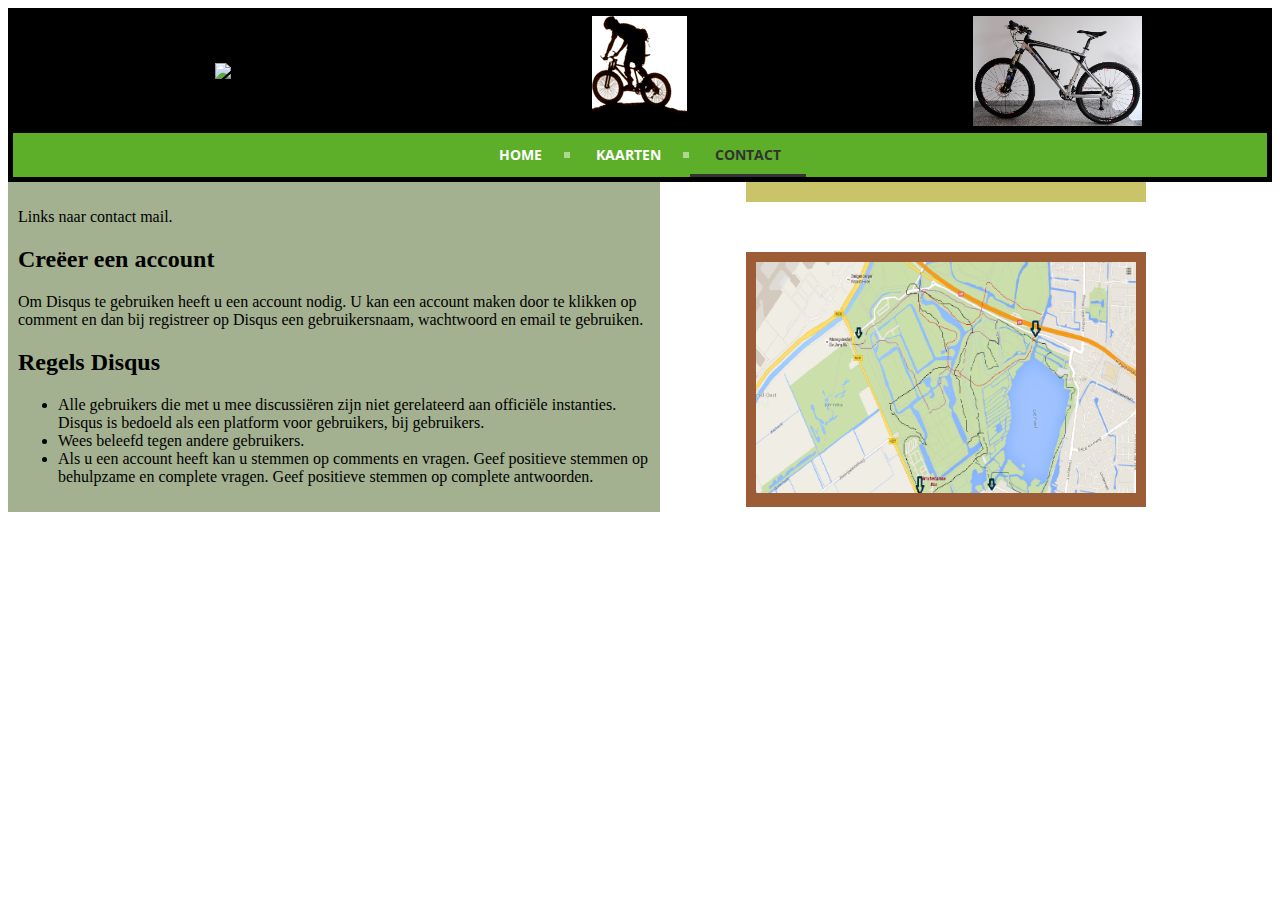
==== contact.html @ ddddcf8f "Update contact.html" ====
<!DOCTYPE HTML>
<html>
<head>
  <title>Contact</title>
  <link rel="stylesheet" type="text/css" href="styles/corrected.css">
  <link rel="stylesheet" type="text/css" href="styles/cssmenu.css">
  <link rel="stylesheet" type="text/css" href="styles/mobile.css">
</head>
<body>
  <!-- On days like these... kids like you... should be burning in hell! wat aardig van jou =====>>Valentijn Vermeij<<===== -->
<header>
  <table class=menu>
    <tr>
      <td class=menu><img src="images/mtb1.png" class=head></td>
      <td class=menu><img src="images/logo.png" class=head></td>
      <td class=menu><img src="images/mtb2.png" class=head></td>
    </tr>
  </table>
  <div id='cssmenu'>
<ul>
   <li><a href='index.html'><span>Home</span></a></li>
   <li><a href='maps.html'><span>Kaarten</span></a></li>
   <li class='last active'><a href='contact.html'><span>Contact</span></a></li>
</ul>
</div>
</header>
<article>
  <p class=normal>
  Links naar contact mail.
  <h2>Creëer een account</h2>

<p>Om Disqus te gebruiken heeft u een account nodig. U kan een account maken door te klikken op comment en dan bij registreer op Disqus een gebruikersnaam, wachtwoord en email te gebruiken.</p>

<h2>Regels Disqus</h2>

<ul>
<li>Alle gebruikers die met u mee discussiëren zijn niet gerelateerd aan officiële instanties. Disqus is bedoeld als een platform voor gebruikers, bij gebruikers.</li>
<li>Wees beleefd tegen andere gebruikers.</li>
<li>Als u een account heeft kan u stemmen op comments en vragen. Geef positieve stemmen op behulpzame en complete vragen. Geef positieve stemmen op complete antwoorden.</li>
</ul>


  </p>
</article>
<section class=boven>
<div id="disqus_thread"></div>
<script>
/**
* RECOMMENDED CONFIGURATION VARIABLES: EDIT AND UNCOMMENT THE SECTION BELOW TO INSERT DYNAMIC VALUES FROM YOUR PLATFORM OR CMS.
* LEARN WHY DEFINING THESE VARIABLES IS IMPORTANT: https://disqus.com/admin/universalcode/#configuration-variables
*/
/*
var disqus_config = function () {
this.page.url = PAGE_URL; // Replace PAGE_URL with your page's canonical URL variable
this.page.identifier = PAGE_IDENTIFIER; // Replace PAGE_IDENTIFIER with your page's unique identifier variable
};
*/
(function() { // DON'T EDIT BELOW THIS LINE
var d = document, s = d.createElement('script');

s.src = '//mbttest.disqus.com/embed.js';

s.setAttribute('data-timestamp', +new Date());
(d.head || d.body).appendChild(s);
})();
</script>
<noscript>Please enable JavaScript to view the <a href="https://disqus.com/?ref_noscript" rel="nofollow">comments powered by Disqus.</a></noscript>
</section>
<section class=onder>
  <img src="images/routekaart.png" alt="sinaasappel" class=map>
</section>
</body>
</html>
---- styles/corrected.css ----
/* ======================fonts============================== */
p.large{font-family:verdana;font-size:13pt;font-color:#000000;}
p.normal{font-family:verdana;font-size:12pt;font-color:#000000;}
p.small{font-family:verdana;font-size:10pt;font-color:#000000;}
/* =======================images============================= */
img.map{max-width:100%;}
img.head{height:110px;}
/* =======================table============================== */
td.menu{width:33%;vertical-align:inherit;}
table.menu{width:100%;}
/* =======================layout==============================*/
header{background-color:black;color:white;text-align:center;padding:5px;}
body{background-image: url("https://raw.githubusercontent.com/nasserievermeij/koffiefonds/gh-pages/images/background.jpg");background-size:cover;}
section.boven{width:30%;float:right;padding:10px;margin-right:10%;margin-bottom:50px;background-color:#C9C369;}
section.onder{width:30%;float:right;padding:10px;margin-right:10%;margin-bottom:50px;background-color:#9C5C36;}
article{width:50%;float:left;padding:10px;margin-right:15px;background-color:#A4B190;}
footer{background-color:#402020;color:white;clear:both;text-align:center;padding:5px;}
/* ======================maps================================= */
table.maps{width:100%;}
tr.maps{width:100%;height:30px;}
td.maps{background-color:#79B777;width:35%;padding:8px;}
td.tussen{width:10%;height:20px;}
---- styles/cssmenu.css ----
@import url(http://fonts.googleapis.com/css?family=Open+Sans:700);
#cssmenu {
  background: #5DAE28;
  width: auto;
}
#cssmenu ul {
  list-style: none;
  margin: 0;
  padding: 0;
  line-height: 1;
  display: block;
  zoom: 1;
}
#cssmenu ul:after {
  content: " ";
  display: block;
  font-size: 0;
  height: 0;
  clear: both;
  visibility: hidden;
}
#cssmenu ul li {
  display: inline-block;
  padding: 0;
  margin: 0;
}
#cssmenu.align-right ul li {
  float: right;
}
#cssmenu.align-center ul {
  text-align: center;
}
#cssmenu ul li a {
  color: #ffffff;
  text-decoration: none;
  display: block;
  padding: 15px 25px;
  font-family: 'Open Sans', sans-serif;
  font-weight: 700;
  text-transform: uppercase;
  font-size: 14px;
  position: relative;
  -webkit-transition: color .25s;
  -moz-transition: color .25s;
  -ms-transition: color .25s;
  -o-transition: color .25s;
  transition: color .25s;
}
#cssmenu ul li a:hover {
  color: #333333;
}
#cssmenu ul li a:hover:before {
  width: 100%;
}
#cssmenu ul li a:after {
  content: "";
  display: block;
  position: absolute;
  right: -3px;
  top: 19px;
  height: 6px;
  width: 6px;
  background: #ffffff;
  opacity: .5;
}
#cssmenu ul li a:before {
  content: "";
  display: block;
  position: absolute;
  left: 0;
  bottom: 0;
  height: 3px;
  width: 0;
  background: #333333;
  -webkit-transition: width .25s;
  -moz-transition: width .25s;
  -ms-transition: width .25s;
  -o-transition: width .25s;
  transition: width .25s;
}
#cssmenu ul li.last > a:after,
#cssmenu ul li:last-child > a:after {
  display: none;
}
#cssmenu ul li.active a {
  color: #333333;
}
#cssmenu ul li.active a:before {
  width: 100%;
}
#cssmenu.align-right li.last > a:after,
#cssmenu.align-right li:last-child > a:after {
  display: block;
}
#cssmenu.align-right li:first-child a:after {
  display: none;
}
@media screen and (max-width: 768px) {
  #cssmenu ul li {
    float: none;
    display: block;
  }
  #cssmenu ul li a {
    width: 100%;
    -moz-box-sizing: border-box;
    -webkit-box-sizing: border-box;
    box-sizing: border-box;
    border-bottom: 1px solid #fb998c;
  }
  #cssmenu ul li.last > a,
  #cssmenu ul li:last-child > a {
    border: 0;
  }
  #cssmenu ul li a:after {
    display: none;
  }
  #cssmenu ul li a:before {
    display: none;
  }
}
---- styles/mobile.css ----
/*#8B975B*/

@media screen and (max-width: 786px){
/*Fonts&text*/
p.large {font-familiy:verdana;font-size:15pt;font-color:#000000;}
p.normal {font-familiy:verdana;font-size:12pt;font-color:#000000;}
p.small {font-familiy:verdana;font-size:10pt;font-color:#000000;}
/*images*/
img.map {max-width:25%;}
img.head {height:110px;}

td{width:33%; vertical-align:inherit;}
table{width:100%;}

header {
    background-color:black;
    color:white;
    text-align:center;
    padding:5px; 
}

body {
    background-image: url("https://raw.githubusercontent.com/nasserievermeij/koffiefonds/gh-pages/images/mobielachtergrond.jpg");
    background-size: cover;

}

section.1 {
    background-color:#8B975B;
    width:80%;
    padding:8px;
    margin-left:10%;
    margin-right:10%;
    margin-bottom:20px;
}
section.2 { 
    background-color:#8B975B;
    width:80%;
    margin-left:10%;
    margin-right:10%;
    margin-bottom:10px;
    padding:8px; 
}
article {
    background-color:#8B975B;
    width:70%;
    padding:8px;
    margin-left:15%;
    margin-right:15%;
}
}

footer {
    background-color:black;
    color:white;
    clear:both;
    text-align:center;
    padding:5px; 
}
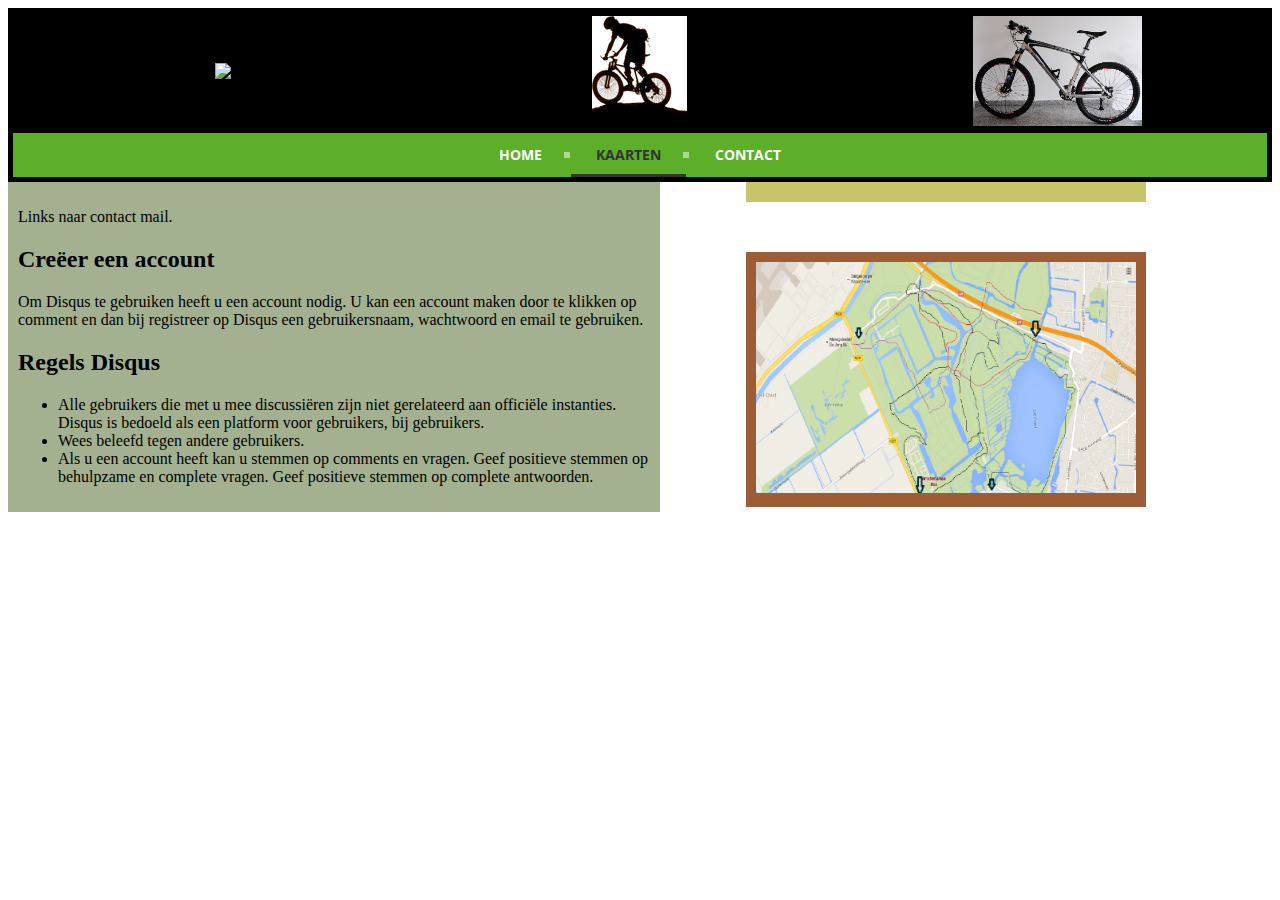
==== commit 65fb0eae: "Update contact.html" ====
--- a/contact.html
+++ b/contact.html
@@ -19,8 +19,8 @@
   <div id='cssmenu'>
 <ul>
    <li><a href='index.html'><span>Home</span></a></li>
-   <li><a href='maps.html'><span>Kaarten</span></a></li>
-   <li class='last active'><a href='contact.html'><span>Contact</span></a></li>
+   <li class='active'><a href='maps.html'><span>Kaarten</span></a></li>
+   <li class='last'><a href='contact.html'><span>Contact</span></a></li>
 </ul>
 </div>
 </header>
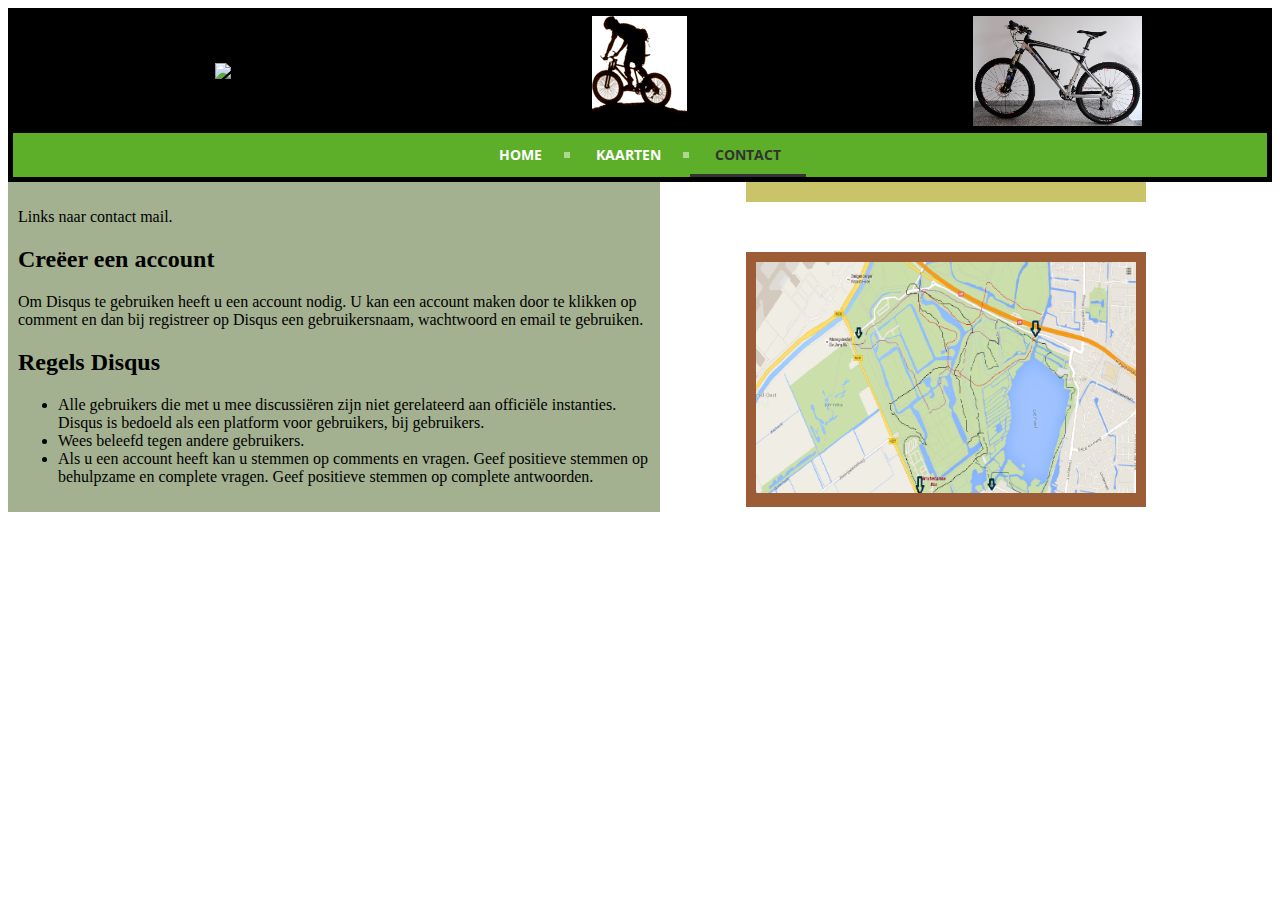
==== commit d41c7b77: "Update contact.html" ====
--- a/contact.html
+++ b/contact.html
@@ -19,8 +19,8 @@
   <div id='cssmenu'>
 <ul>
    <li><a href='index.html'><span>Home</span></a></li>
-   <li class='active'><a href='maps.html'><span>Kaarten</span></a></li>
-   <li class='last'><a href='contact.html'><span>Contact</span></a></li>
+   <li><a href='maps.html'><span>Kaarten</span></a></li>
+   <li class='last active'><a href='contact.html'><span>Contact</span></a></li>
 </ul>
 </div>
 </header>
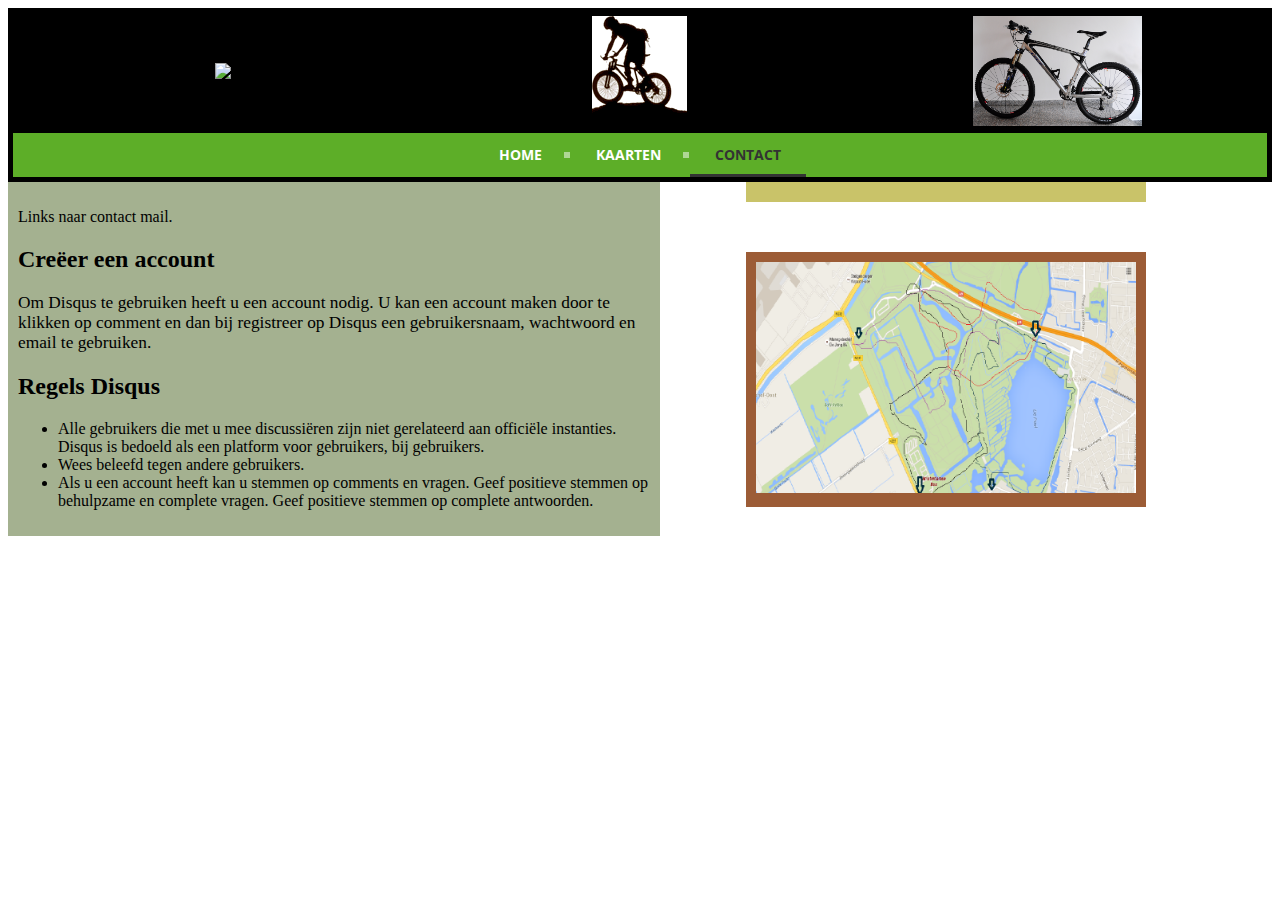
==== commit 32cfa412: "Update contact.html" ====
--- a/contact.html
+++ b/contact.html
@@ -29,7 +29,7 @@
   Links naar contact mail.
   <h2>Creëer een account</h2>
 
-<p>Om Disqus te gebruiken heeft u een account nodig. U kan een account maken door te klikken op comment en dan bij registreer op Disqus een gebruikersnaam, wachtwoord en email te gebruiken.</p>
+<p class='large'>Om Disqus te gebruiken heeft u een account nodig. U kan een account maken door te klikken op comment en dan bij registreer op Disqus een gebruikersnaam, wachtwoord en email te gebruiken.</p>
 
 <h2>Regels Disqus</h2>
 
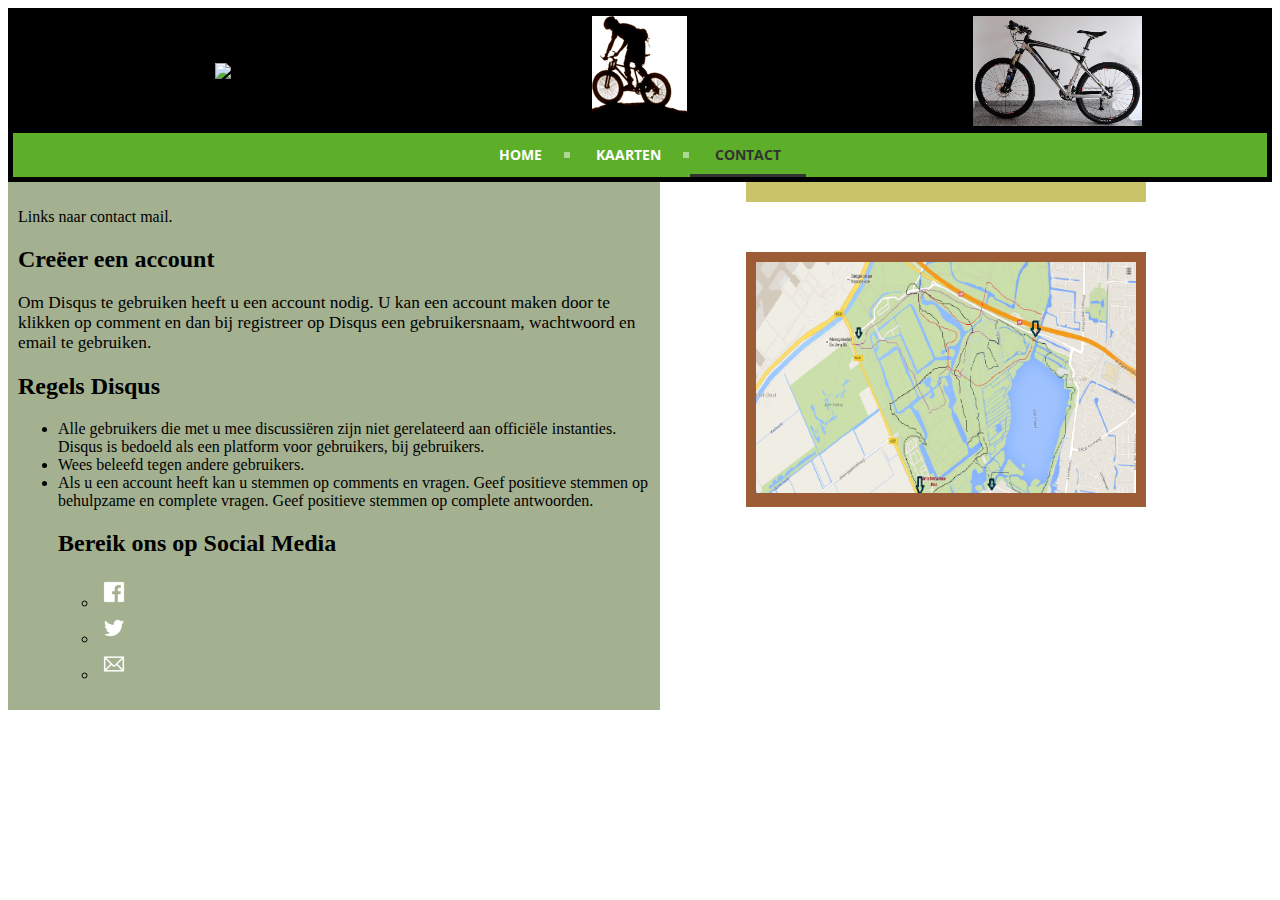
==== commit a434226e: "Update contact.html" ====
--- a/contact.html
+++ b/contact.html
@@ -5,6 +5,7 @@
   <link rel="stylesheet" type="text/css" href="styles/corrected.css">
   <link rel="stylesheet" type="text/css" href="styles/cssmenu.css">
   <link rel="stylesheet" type="text/css" href="styles/mobile.css">
+<meta name="viewport" content="width=device-width, initial-scale=1">
 </head>
 <body>
   <!-- On days like these... kids like you... should be burning in hell! wat aardig van jou =====>>Valentijn Vermeij<<===== -->
@@ -37,6 +38,12 @@
 <li>Alle gebruikers die met u mee discussiëren zijn niet gerelateerd aan officiële instanties. Disqus is bedoeld als een platform voor gebruikers, bij gebruikers.</li>
 <li>Wees beleefd tegen andere gebruikers.</li>
 <li>Als u een account heeft kan u stemmen op comments en vragen. Geef positieve stemmen op behulpzame en complete vragen. Geef positieve stemmen op complete antwoorden.</li>
+<h2>Bereik ons op Social Media</h2>
+<ul class="share-buttons">
+  <li><a href="https://www.facebook.com/sharer/sharer.php?u=http%3A%2F%2Fnasserievermeij.github.io%2Fkoffiefonds&t=MTB%20Site" title="Share on Facebook" target="_blank"><img src="images/simple_icons/Facebook.png"></a></li>
+  <li><a href="https://twitter.com/intent/tweet?source=http%3A%2F%2Fnasserievermeij.github.io%2Fkoffiefonds&text=MTB%20Site:%20http%3A%2F%2Fnasserievermeij.github.io%2Fkoffiefonds" target="_blank" title="Tweet"><img src="images/simple_icons/Twitter.png"></a></li>
+  <li><a href="mailto:?subject=MTB%20Site&body=MTB%20Site:%20http%3A%2F%2Fnasserievermeij.github.io%2Fkoffiefonds" target="_blank" title="Email"><img src="images/simple_icons/Email.png"></a></li>
+</ul>
 </ul>
 
 
--- a/styles/mobile.css
+++ b/styles/mobile.css
@@ -1,59 +1,25 @@
 /*#8B975B*/
 
 @media screen and (max-width: 786px){
-/*Fonts&text*/
-p.large {font-familiy:verdana;font-size:15pt;font-color:#000000;}
-p.normal {font-familiy:verdana;font-size:12pt;font-color:#000000;}
-p.small {font-familiy:verdana;font-size:10pt;font-color:#000000;}
-/*images*/
-img.map {max-width:25%;}
-img.head {height:110px;}
-
-td{width:33%; vertical-align:inherit;}
-table{width:100%;}
-
-header {
-    background-color:black;
-    color:white;
-    text-align:center;
-    padding:5px; 
-}
-
-body {
-    background-image: url("https://raw.githubusercontent.com/nasserievermeij/koffiefonds/gh-pages/images/mobielachtergrond.jpg");
-    background-size: cover;
-
-}
-
-section.1 {
-    background-color:#8B975B;
-    width:80%;
-    padding:8px;
-    margin-left:10%;
-    margin-right:10%;
-    margin-bottom:20px;
-}
-section.2 { 
-    background-color:#8B975B;
-    width:80%;
-    margin-left:10%;
-    margin-right:10%;
-    margin-bottom:10px;
-    padding:8px; 
-}
-article {
-    background-color:#8B975B;
-    width:70%;
-    padding:8px;
-    margin-left:15%;
-    margin-right:15%;
-}
-}
-
-footer {
-    background-color:black;
-    color:white;
-    clear:both;
-    text-align:center;
-    padding:5px; 
-}
+/* ======================fonts============================== */
+p.large{font-family:verdana;font-size:11pt;font-color:#000000;}
+p.normal{font-family:verdana;font-size:10pt;font-color:#000000;}
+p.small{font-family:verdana;font-size:8pt;font-color:#000000;}
+/* =======================images============================= */
+img.map{width:100%;}
+img.head{height:110px;}
+/* =======================table============================== */
+td.menu{width:33%;vertical-align:inherit;}
+table.menu{width:100%;}
+/* =======================layout==============================*/
+header{background-color:black;color:white;text-align:center;padding:5px;}
+body{background-image: url("https://raw.githubusercontent.com/nasserievermeij/koffiefonds/gh-pages/images/background.jpg");background-size:cover;}
+section.boven{width:80%;padding:10px;margin-left:10%;margin-right:10%;margin-bottom:50px;background-color:#8B975B;}
+section.onder{width:80%;padding:10px;margin-left:10%;margin-right:10%;margin-bottom:50px;background-color:#8B975B;}
+article{width:80%;padding:10px;margin-left:10%;margin-right:10%;margin-bottom:50px;background-color:#8B975B;}
+footer{background-color:#402020;color:white;clear:both;text-align:center;padding:5px;}
+/* ======================maps================================= */
+table.maps{width:100%;}
+tr.maps{width:100%;height:30px;}
+td.maps{background-color:#79B777;width:35%;padding:8px;}
+td.tussen{width:10%;height:50px;}
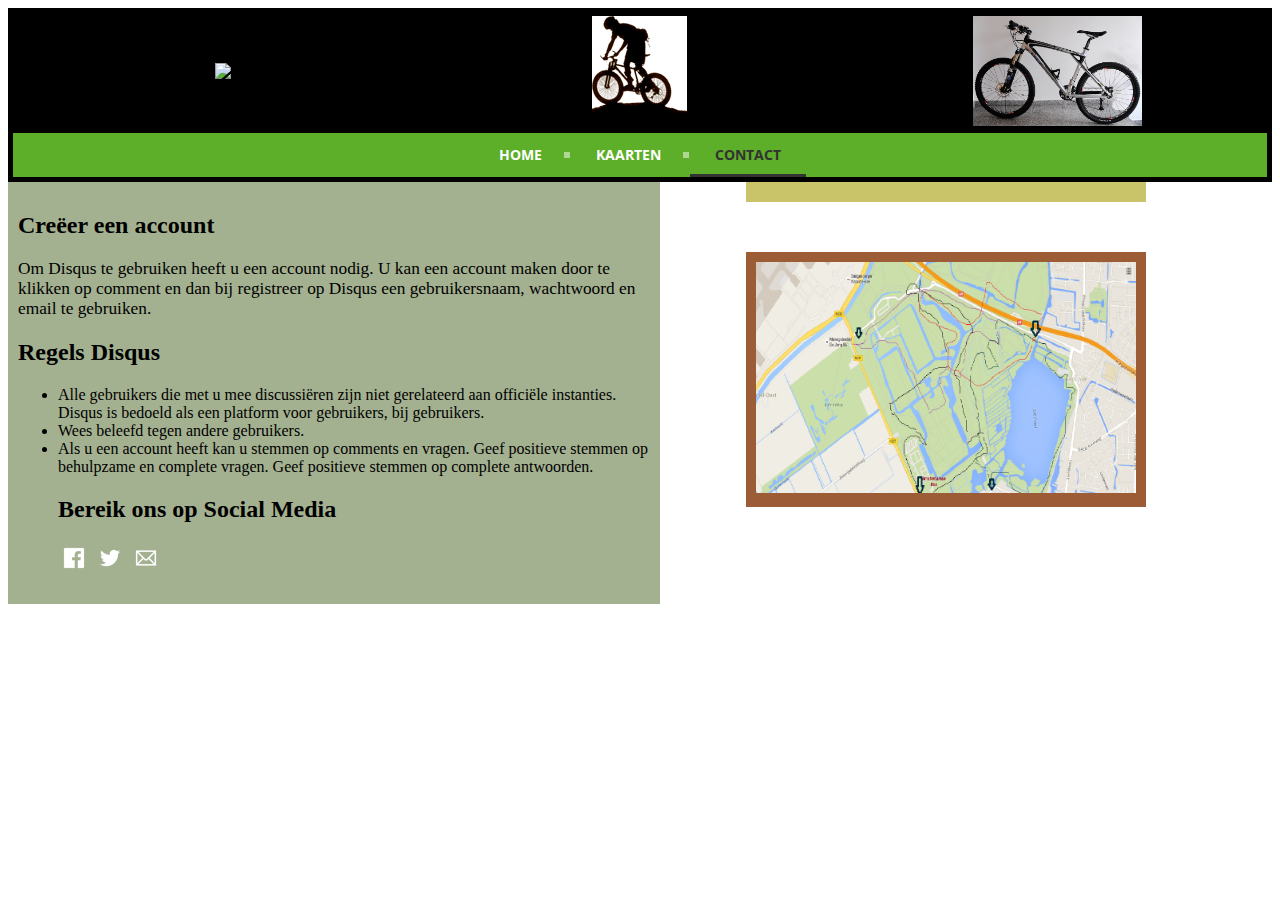
==== commit e1ef0e11: "Update contact.html" ====
--- a/contact.html
+++ b/contact.html
@@ -27,7 +27,6 @@
 </header>
 <article>
   <p class=normal>
-  Links naar contact mail.
   <h2>Creëer een account</h2>
 
 <p class='large'>Om Disqus te gebruiken heeft u een account nodig. U kan een account maken door te klikken op comment en dan bij registreer op Disqus een gebruikersnaam, wachtwoord en email te gebruiken.</p>
--- a/styles/corrected.css
+++ b/styles/corrected.css
@@ -20,3 +20,7 @@
 tr.maps{width:100%;height:30px;}
 td.maps{background-color:#79B777;width:35%;padding:8px;}
 td.tussen{width:10%;height:20px;}
+
+/* ============social media buttons============================ */
+ul.share-buttons{list-style:none;padding:0;}
+ul.share-buttons li{display: inline;}
--- a/styles/mobile.css
+++ b/styles/mobile.css
@@ -1,19 +1,19 @@
-/*#8B975B*/
-
 @media screen and (max-width: 786px){
 /* ======================fonts============================== */
-p.large{font-family:verdana;font-size:11pt;font-color:#000000;}
-p.normal{font-family:verdana;font-size:10pt;font-color:#000000;}
+p.large{font-family:verdana;font-size:10pt;font-color:#000000;}
+p.normal{font-family:verdana;font-size:9pt;font-color:#000000;}
 p.small{font-family:verdana;font-size:8pt;font-color:#000000;}
+ul{font-family:verdana;font-size:9pt;font-color:#000000;}
+li{font-family:verdana;font-size:9pt;font-color:#000000;}
 /* =======================images============================= */
 img.map{width:100%;}
-img.head{height:110px;}
+img.head{height:60px;}
 /* =======================table============================== */
 td.menu{width:33%;vertical-align:inherit;}
 table.menu{width:100%;}
 /* =======================layout==============================*/
 header{background-color:black;color:white;text-align:center;padding:5px;}
-body{background-image: url("https://raw.githubusercontent.com/nasserievermeij/koffiefonds/gh-pages/images/background.jpg");background-size:cover;}
+body{background-image: url("https://raw.githubusercontent.com/nasserievermeij/koffiefonds/gh-pages/images/mobielbackground.jpg");background-size:cover;}
 section.boven{width:80%;padding:10px;margin-left:10%;margin-right:10%;margin-bottom:50px;background-color:#8B975B;}
 section.onder{width:80%;padding:10px;margin-left:10%;margin-right:10%;margin-bottom:50px;background-color:#8B975B;}
 article{width:80%;padding:10px;margin-left:10%;margin-right:10%;margin-bottom:50px;background-color:#8B975B;}
@@ -21,5 +21,5 @@
 /* ======================maps================================= */
 table.maps{width:100%;}
 tr.maps{width:100%;height:30px;}
-td.maps{background-color:#79B777;width:35%;padding:8px;}
-td.tussen{width:10%;height:50px;}
+td.maps{background-color:#79B777;width:41%;padding:8px;}
+td.tussen{width:6%;height:50px;}
